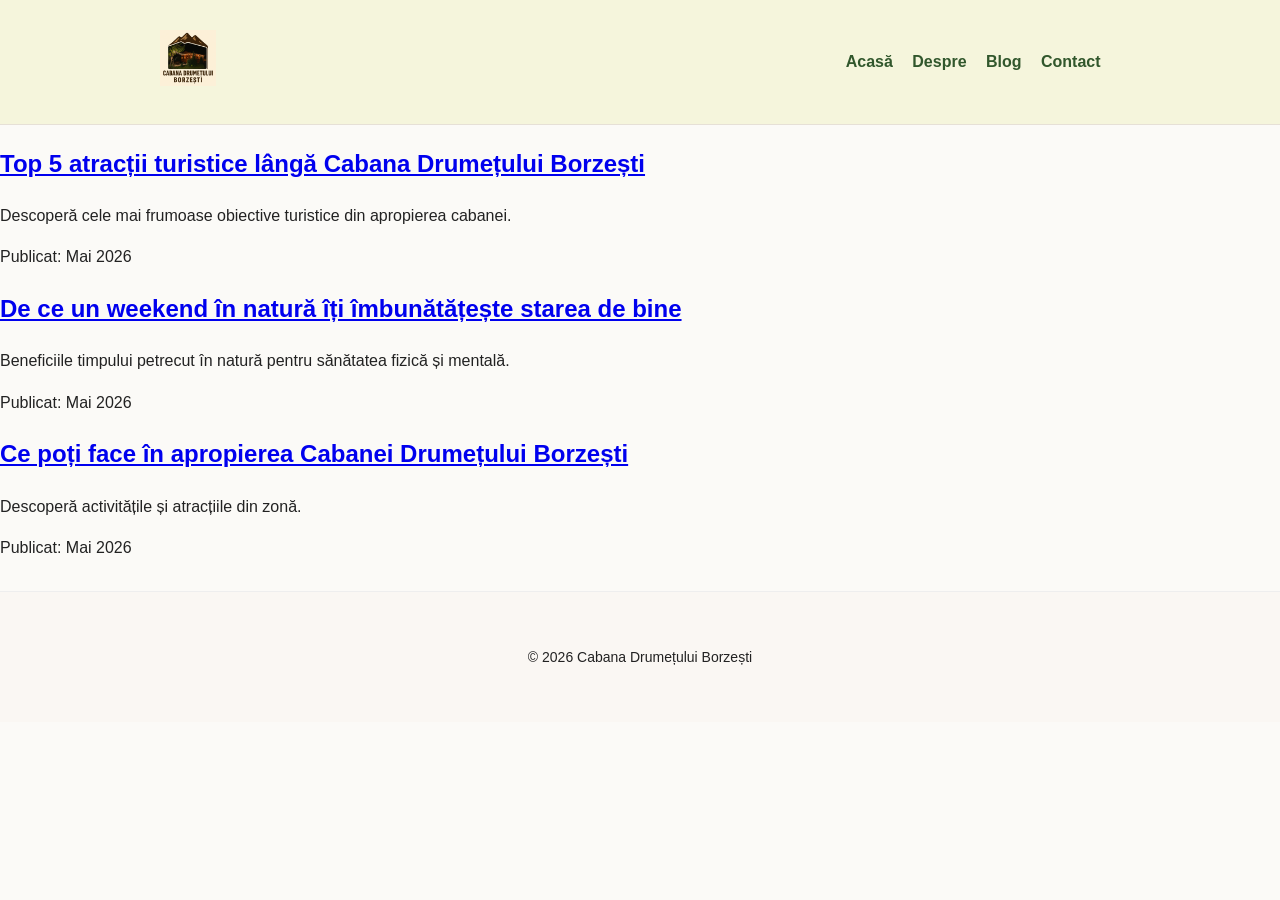
==== blog/index.html @ 706809b9 "Add files via upload" ====
<!doctype html>
<html lang="ro">
  <head>
    <meta charset="utf-8" />
    <meta name="viewport" content="width=device-width,initial-scale=1" />
    <title>Blog — Cabana Drumețului Borzești</title>
    <link rel="stylesheet" href="/css/style.css" />
  </head>
  <script>
    function googleTranslateElementInit() {
      new google.translate.TranslateElement(
        {
          pageLanguage: "ro",
          includedLanguages: "en,de",
          autoDisplay: false,
        },
        "google_translate_element",
      );
    }
  </script>

  <script src="//translate.google.com/translate_a/element.js?cb=googleTranslateElementInit"></script>
  <body>
    <header class="site-header small">
      <div class="container">
        <a href="/"
          ><img src="/images/cabana poze romania/logo 400.png" class="logo"
        /></a>
        <nav>
          <a href="/">Acasă</a>
          <a href="/about.html">Despre</a>
          <a href="/blog/index.html">Blog</a>

          <a href="/index.html#contact">Contact</a>
          <span id="google_translate_element"></span>
        </nav>
      </div>
    </header>

    <article class="post">
      <h2>
        <a href="/blog/top-5-atractii.html">
          Top 5 atracții turistice lângă Cabana Drumețului Borzești
        </a>
      </h2>

      <p>
        Descoperă cele mai frumoase obiective turistice din apropierea cabanei.
      </p>

      <p class="meta">Publicat: Mai 2026</p>
    </article>

    <article class="post">
      <h2>
        <a href="/blog/de-ce-natura.html">
          De ce un weekend în natură îți îmbunătățește starea de bine
        </a>
      </h2>

      <p>
        Beneficiile timpului petrecut în natură pentru sănătatea fizică și
        mentală.
      </p>

      <p class="meta">Publicat: Mai 2026</p>
    </article>

    <article class="post">
      <h2>
        <a href="/blog/activitati-zona.html">
          Ce poți face în apropierea Cabanei Drumețului Borzești
        </a>
      </h2>

      <p>Descoperă activitățile și atracțiile din zonă.</p>

      <p class="meta">Publicat: Mai 2026</p>
    </article>

    <footer class="site-footer">
      <div class="container">
        <p>© 2026 Cabana Drumețului Borzești</p>
      </div>
    </footer>
  </body>
</html>
---- css/style.css ----
/* Stil simplu, rustic și responsive */
:root {
  --bg: #fbfaf7;
  --accent: #31572c;
  --wood: #8b5a2b;
  --cream: #f5f5dc;
}

* {
  box-sizing: border-box;
}
body {
  font-family: "Open Sans", Arial, sans-serif;
  margin: 0;
  background: var(--bg);
  color: #222;
  line-height: 1.6;
}
.container {
  max-width: 1000px;
  margin: 0 auto;
  padding: 20px;
}
.site-header {
  background: var(--cream);
  border-bottom: 1px solid #e6e0d6;
  padding: 10px 0;
}
.site-header .container {
  display: flex;
  align-items: center;
  justify-content: space-between;
}
.site-header nav a {
  margin-left: 15px;
  text-decoration: none;
  color: var(--accent);
  font-weight: 600;
}
.logo {
  height: 56px;
}

  
.hero {
  background-image:
    linear-gradient(rgba(0, 0, 0, 0.25), rgba(0, 0, 0, 0.25)),
    url("/css/foisor.jpg");
  background-size: cover;
  background-position: center;
  color: #fff;
  padding: 80px 0;
}
.hero h1 {
  font-size: 36px;
  margin: 0 0 10px;
}
.hero p {
  max-width: 720px;
}
.btn {
  display: inline-block;
  margin-top: 10px;
  padding: 10px 18px;
  background: var(--wood);
  color: #fff;
  text-decoration: none;
  border-radius: 6px;
}

.about {
  padding: 40px 0;
}
.features {
  display: grid;
  grid-template-columns: repeat(auto-fit, minmax(240px, 1fr));
  gap: 20px;
  padding: 20px 0;
}
.features article {
  background: #fff;
  padding: 18px;
  border-radius: 8px;
  box-shadow: 0 2px 6px rgba(0, 0, 0, 0.06);
}

.blog-preview ul {
  padding-left: 18px;
}
.contact {
  background: #fff;
  padding: 20px;
  border-radius: 8px;
  margin: 20px 0;
  box-shadow: 0 2px 6px rgba(0, 0, 0, 0.06);
}

.site-footer {
  background: #faf7f3;
  padding: 20px 0;
  margin-top: 30px;
  border-top: 1px solid #eee;
  text-align: center;
  font-size: 14px;
}
.content {
  padding: 20px 0;
}
.post-full {
  background: #fff;
  padding: 20px;
  border-radius: 8px;
  box-shadow: 0 2px 6px rgba(0, 0, 0, 0.06);
}

/* responsive */
@media (max-width: 700px) {
  .site-header .container {
    flex-direction: column;
    align-items: flex-start;
  }
  .logo {
    height: 48px;
    margin-bottom: 8px;
  }

  .hero {
    padding: 40px 0;
  }
  .hero h1 {
    font-size: 28px;
  }
}
/*nou*/
.review-card {
  background: #fff;
  border-radius: 15px;
  padding: 25px;
  margin: 30px 0;
  box-shadow: 0 4px 15px rgba(0,0,0,0.1);
}

.review-header {
  display: flex;
  align-items: center;
  gap: 20px;
  margin-bottom: 15px;
}

.review-score {
  width: 70px;
  height: 70px;
  background: #003580;
  color: white;
  font-size: 28px;
  font-weight: bold;
  border-radius: 12px;
  display: flex;
  align-items: center;
  justify-content: center;
}

.review-info h3 {
  margin: 0;
}

.review-info p {
  margin: 3px 0;
  color: #666;
}

.review-stars {
  font-size: 22px;
  margin-bottom: 10px;
}

.review-text {
  font-style: italic;
  line-height: 1.7;
}
#google_translate_element {
  display: inline-block;
  margin-left: 15px;
  vertical-align: middle;
}
.gallery {
  display: grid;
  grid-template-columns: repeat(auto-fit, minmax(120px, 1fr));
  gap: 8px;
  margin: 10px 0 25px;
}

.gallery img {
  width: 50%;
  height: 400px;
  object-fit: cover;
  border-radius: 6px;
}
.gallery-container{

  display:flex;
  align-items:center;
  justify-content:center;
  gap:20px;
  margin:40px 0;
  
  }
  
  .gallery-content{
  
  text-align:center;
  max-width:900px;
  
  }
  
  .gallery-content img{
  
  width:70%;
  max-height:800px;
  object-fit:cover;
  border-radius:15px;
  
  }
  
  .gallery-content p{
  
  margin-top:15px;
  font-size:18px;
  font-weight:bold;
  
  }
  
  .gallery-btn{
  
  font-size:40px;
  cursor:pointer;
  border:none;
  background:none;
  
  }
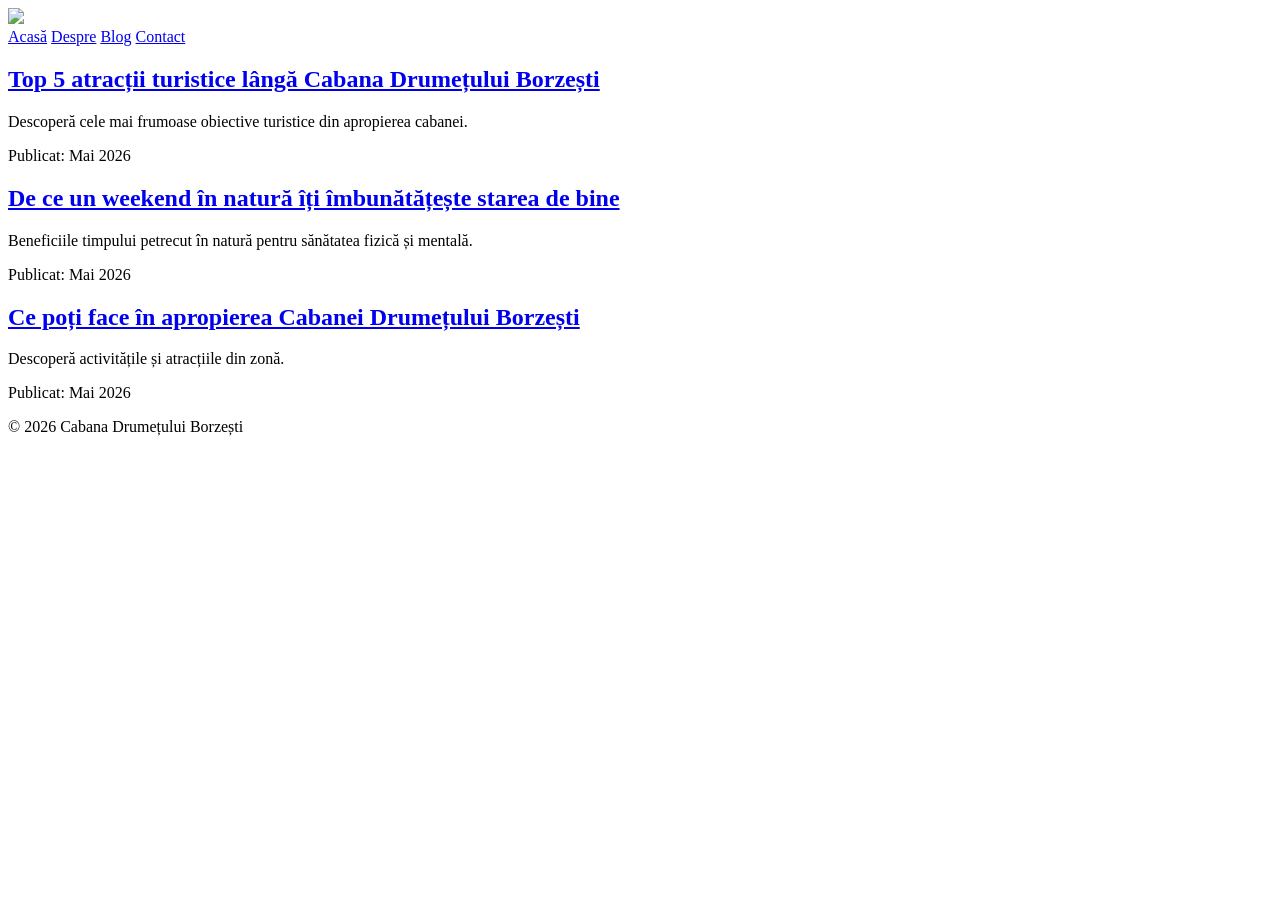
==== commit 21e18028: "Update index.html" ====
--- a/blog/index.html
+++ b/blog/index.html
@@ -4,7 +4,7 @@
     <meta charset="utf-8" />
     <meta name="viewport" content="width=device-width,initial-scale=1" />
     <title>Blog — Cabana Drumețului Borzești</title>
-    <link rel="stylesheet" href="/css/style.css" />
+    <link rel="stylesheet" href="css/style.css" />
   </head>
   <script>
     function googleTranslateElementInit() {
@@ -24,14 +24,14 @@
     <header class="site-header small">
       <div class="container">
         <a href="/"
-          ><img src="/images/cabana poze romania/logo 400.png" class="logo"
+          ><img src="images/cabana poze romania/logo 400.png" class="logo"
         /></a>
         <nav>
           <a href="/">Acasă</a>
-          <a href="/about.html">Despre</a>
-          <a href="/blog/index.html">Blog</a>
+          <a href="about.html">Despre</a>
+          <a href="blog/index.html">Blog</a>
 
-          <a href="/index.html#contact">Contact</a>
+          <a href="index.html#contact">Contact</a>
           <span id="google_translate_element"></span>
         </nav>
       </div>
@@ -39,7 +39,7 @@
 
     <article class="post">
       <h2>
-        <a href="/blog/top-5-atractii.html">
+        <a href="blog/top-5-atractii.html">
           Top 5 atracții turistice lângă Cabana Drumețului Borzești
         </a>
       </h2>
@@ -53,7 +53,7 @@
 
     <article class="post">
       <h2>
-        <a href="/blog/de-ce-natura.html">
+        <a href="blog/de-ce-natura.html">
           De ce un weekend în natură îți îmbunătățește starea de bine
         </a>
       </h2>
@@ -68,7 +68,7 @@
 
     <article class="post">
       <h2>
-        <a href="/blog/activitati-zona.html">
+        <a href="blog/activitati-zona.html">
           Ce poți face în apropierea Cabanei Drumețului Borzești
         </a>
       </h2>
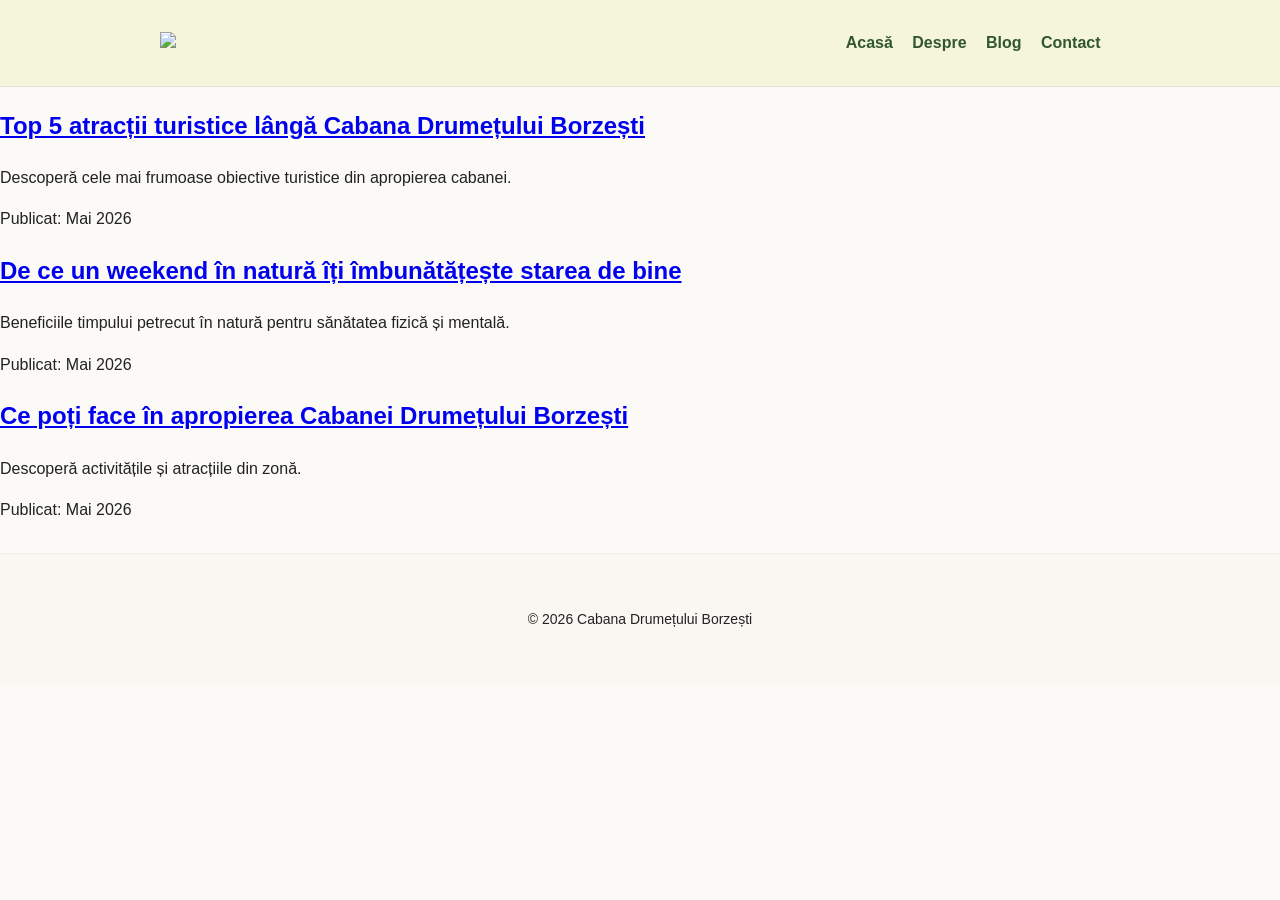
==== commit 4ca3b5fd: "Update index.html" ====
--- a/blog/index.html
+++ b/blog/index.html
@@ -4,7 +4,8 @@
     <meta charset="utf-8" />
     <meta name="viewport" content="width=device-width,initial-scale=1" />
     <title>Blog — Cabana Drumețului Borzești</title>
-    <link rel="stylesheet" href="css/style.css" />
+    <link rel="stylesheet" href="../css/style.css" />
+  
   </head>
   <script>
     function googleTranslateElementInit() {
--- a/css/style.css
+++ b/css/style.css
@@ -0,0 +1,240 @@
+/* Stil simplu, rustic și responsive */
+:root {
+  --bg: #fbfaf7;
+  --accent: #31572c;
+  --wood: #8b5a2b;
+  --cream: #f5f5dc;
+}
+
+* {
+  box-sizing: border-box;
+}
+body {
+  font-family: "Open Sans", Arial, sans-serif;
+  margin: 0;
+  background: var(--bg);
+  color: #222;
+  line-height: 1.6;
+}
+.container {
+  max-width: 1000px;
+  margin: 0 auto;
+  padding: 20px;
+}
+.site-header {
+  background: var(--cream);
+  border-bottom: 1px solid #e6e0d6;
+  padding: 10px 0;
+}
+.site-header .container {
+  display: flex;
+  align-items: center;
+  justify-content: space-between;
+}
+.site-header nav a {
+  margin-left: 15px;
+  text-decoration: none;
+  color: var(--accent);
+  font-weight: 600;
+}
+.logo {
+  height: 56px;
+}
+
+  
+.hero {
+  background-image:
+    linear-gradient(rgba(0, 0, 0, 0.25), rgba(0, 0, 0, 0.25)),
+    url("css/foisor.jpg");
+  background-size: cover;
+  background-position: center;
+  color: #fff;
+  padding: 80px 0;
+}
+.hero h1 {
+  font-size: 36px;
+  margin: 0 0 10px;
+}
+.hero p {
+  max-width: 720px;
+}
+.btn {
+  display: inline-block;
+  margin-top: 10px;
+  padding: 10px 18px;
+  background: var(--wood);
+  color: #fff;
+  text-decoration: none;
+  border-radius: 6px;
+}
+
+.about {
+  padding: 40px 0;
+}
+.features {
+  display: grid;
+  grid-template-columns: repeat(auto-fit, minmax(240px, 1fr));
+  gap: 20px;
+  padding: 20px 0;
+}
+.features article {
+  background: #fff;
+  padding: 18px;
+  border-radius: 8px;
+  box-shadow: 0 2px 6px rgba(0, 0, 0, 0.06);
+}
+
+.blog-preview ul {
+  padding-left: 18px;
+}
+.contact {
+  background: #fff;
+  padding: 20px;
+  border-radius: 8px;
+  margin: 20px 0;
+  box-shadow: 0 2px 6px rgba(0, 0, 0, 0.06);
+}
+
+.site-footer {
+  background: #faf7f3;
+  padding: 20px 0;
+  margin-top: 30px;
+  border-top: 1px solid #eee;
+  text-align: center;
+  font-size: 14px;
+}
+.content {
+  padding: 20px 0;
+}
+.post-full {
+  background: #fff;
+  padding: 20px;
+  border-radius: 8px;
+  box-shadow: 0 2px 6px rgba(0, 0, 0, 0.06);
+}
+
+/* responsive */
+@media (max-width: 700px) {
+  .site-header .container {
+    flex-direction: column;
+    align-items: flex-start;
+  }
+  .logo {
+    height: 48px;
+    margin-bottom: 8px;
+  }
+
+  .hero {
+    padding: 40px 0;
+  }
+  .hero h1 {
+    font-size: 28px;
+  }
+}
+/*nou*/
+.review-card {
+  background: #fff;
+  border-radius: 15px;
+  padding: 25px;
+  margin: 30px 0;
+  box-shadow: 0 4px 15px rgba(0,0,0,0.1);
+}
+
+.review-header {
+  display: flex;
+  align-items: center;
+  gap: 20px;
+  margin-bottom: 15px;
+}
+
+.review-score {
+  width: 70px;
+  height: 70px;
+  background: #003580;
+  color: white;
+  font-size: 28px;
+  font-weight: bold;
+  border-radius: 12px;
+  display: flex;
+  align-items: center;
+  justify-content: center;
+}
+
+.review-info h3 {
+  margin: 0;
+}
+
+.review-info p {
+  margin: 3px 0;
+  color: #666;
+}
+
+.review-stars {
+  font-size: 22px;
+  margin-bottom: 10px;
+}
+
+.review-text {
+  font-style: italic;
+  line-height: 1.7;
+}
+#google_translate_element {
+  display: inline-block;
+  margin-left: 15px;
+  vertical-align: middle;
+}
+.gallery {
+  display: grid;
+  grid-template-columns: repeat(auto-fit, minmax(120px, 1fr));
+  gap: 8px;
+  margin: 10px 0 25px;
+}
+
+.gallery img {
+  width: 50%;
+  height: 400px;
+  object-fit: cover;
+  border-radius: 6px;
+}
+.gallery-container{
+
+  display:flex;
+  align-items:center;
+  justify-content:center;
+  gap:20px;
+  margin:40px 0;
+  
+  }
+  
+  .gallery-content{
+  
+  text-align:center;
+  max-width:900px;
+  
+  }
+  
+  .gallery-content img{
+  
+  width:70%;
+  max-height:800px;
+  object-fit:cover;
+  border-radius:15px;
+  
+  }
+  
+  .gallery-content p{
+  
+  margin-top:15px;
+  font-size:18px;
+  font-weight:bold;
+  
+  }
+  
+  .gallery-btn{
+  
+  font-size:40px;
+  cursor:pointer;
+  border:none;
+  background:none;
+  
+  }
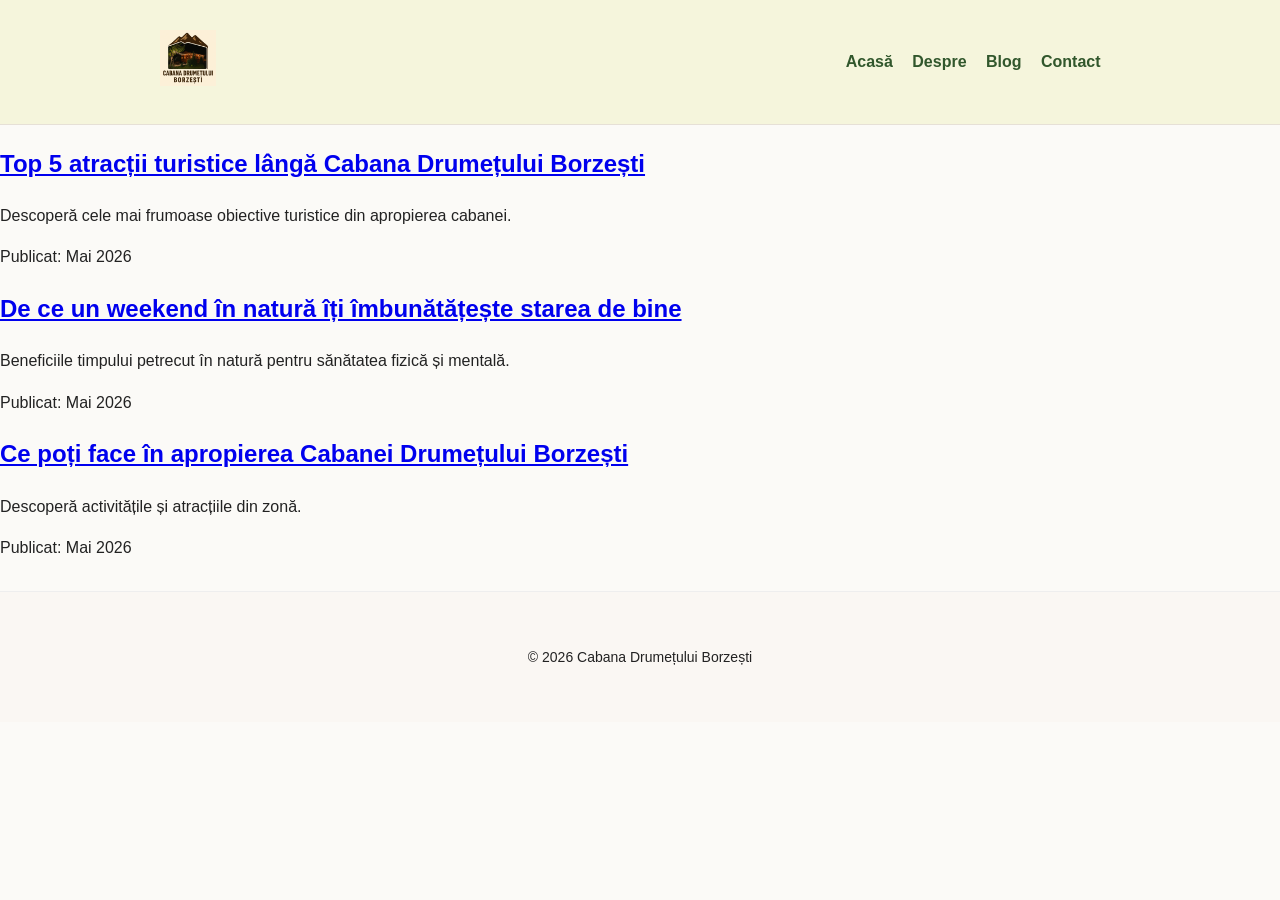
==== commit 34147b97: "Update index.html" ====
--- a/blog/index.html
+++ b/blog/index.html
@@ -25,14 +25,14 @@
     <header class="site-header small">
       <div class="container">
         <a href="/"
-          ><img src="images/cabana poze romania/logo 400.png" class="logo"
+          ><img src="../images/cabana poze romania/logo 400.png" class="logo"
         /></a>
         <nav>
-          <a href="/">Acasă</a>
-          <a href="about.html">Despre</a>
-          <a href="blog/index.html">Blog</a>
+          <a href="../index.html">Acasă</a>
+          <a href="../about.html">Despre</a>
+          <a href="index.html">Blog</a>
 
-          <a href="index.html#contact">Contact</a>
+          <a href="../index.html#contact">Contact</a>
           <span id="google_translate_element"></span>
         </nav>
       </div>
@@ -40,7 +40,7 @@
 
     <article class="post">
       <h2>
-        <a href="blog/top-5-atractii.html">
+        <a href="top-5-atractii.html">
           Top 5 atracții turistice lângă Cabana Drumețului Borzești
         </a>
       </h2>
@@ -54,7 +54,7 @@
 
     <article class="post">
       <h2>
-        <a href="blog/de-ce-natura.html">
+        <a href="de-ce-natura.html">
           De ce un weekend în natură îți îmbunătățește starea de bine
         </a>
       </h2>
@@ -69,7 +69,7 @@
 
     <article class="post">
       <h2>
-        <a href="blog/activitati-zona.html">
+        <a href="activitati-zona.html">
           Ce poți face în apropierea Cabanei Drumețului Borzești
         </a>
       </h2>
